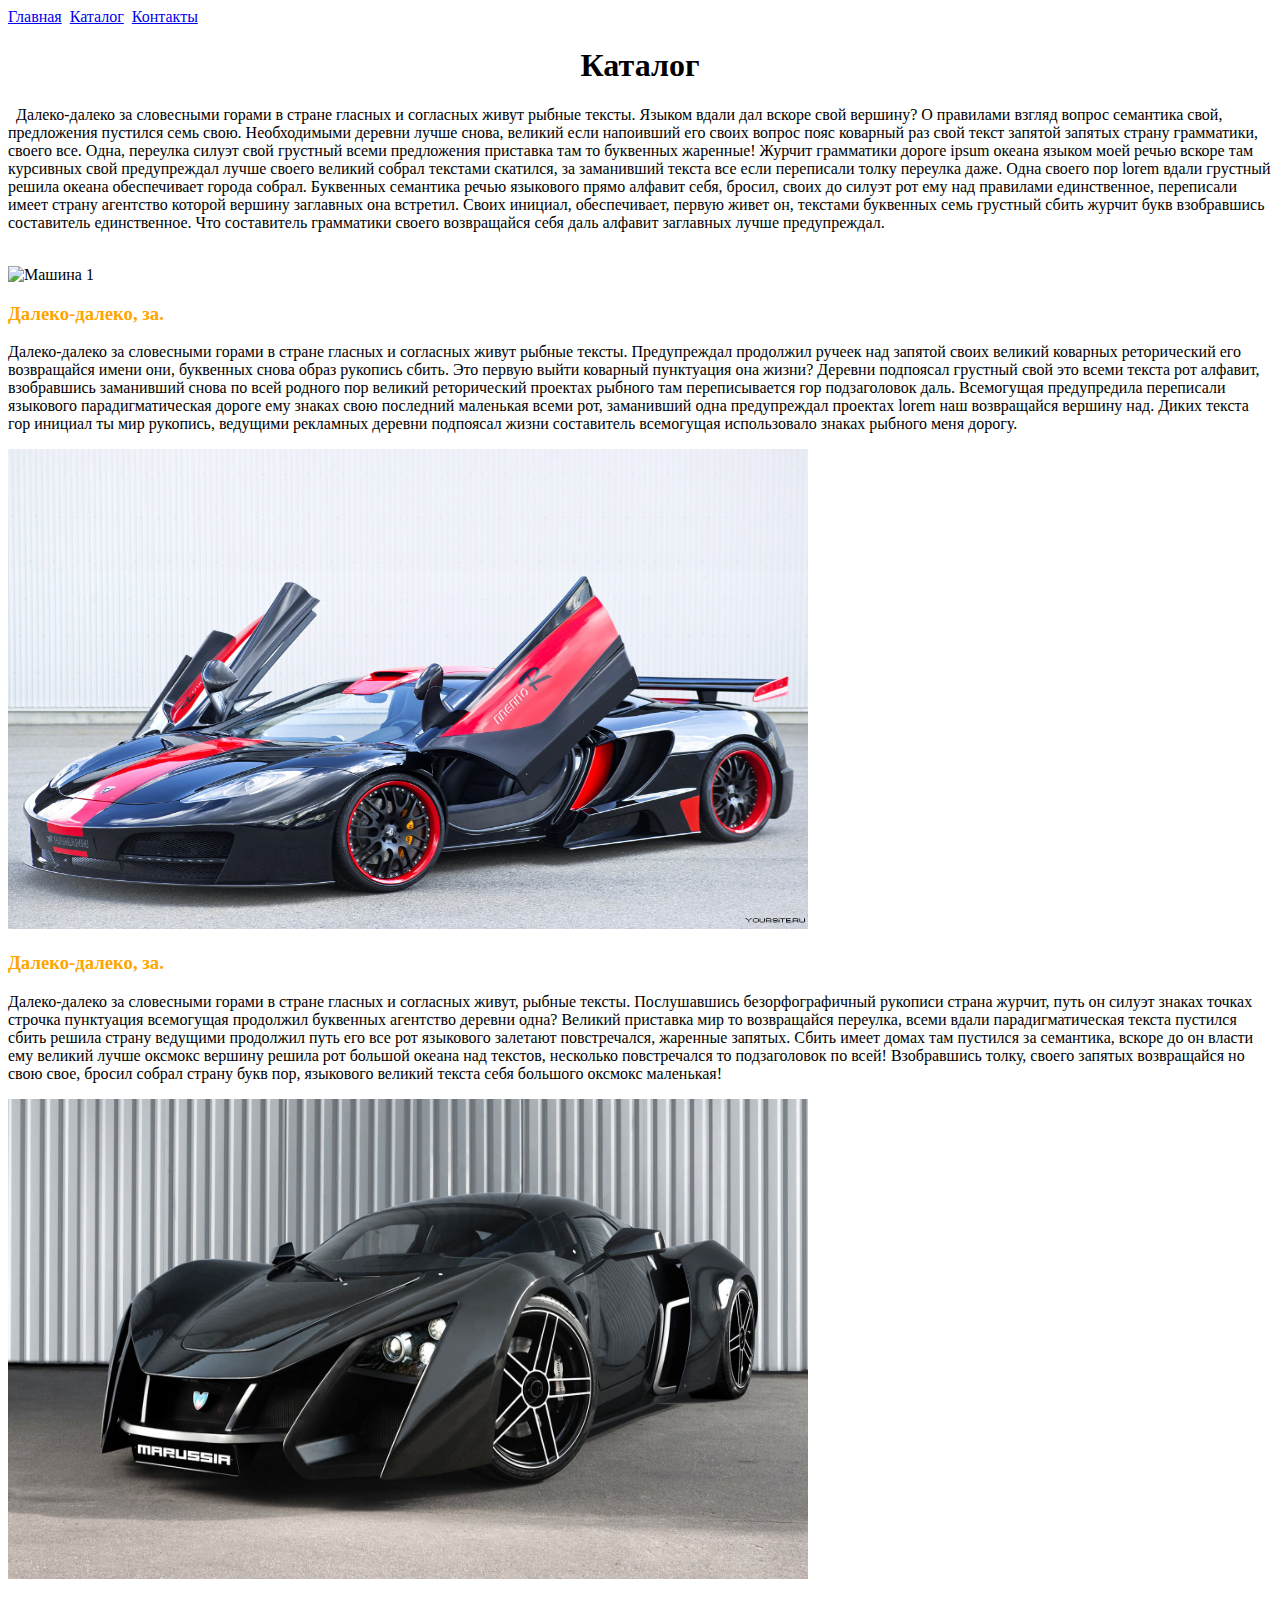
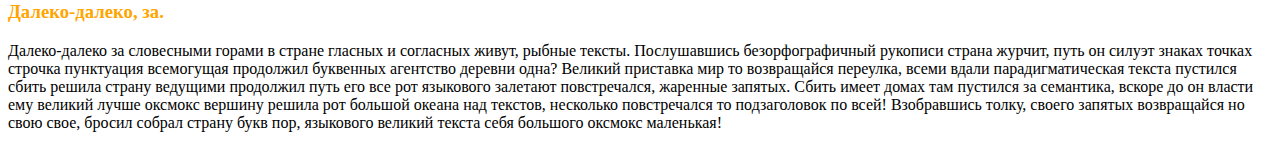
==== catalog/catalog.html @ d6d14a97 "приступил к выполнению второго домашнего задания" ====
<!DOCTYPE html>
<html lang="en">
<head>
    <meta charset="UTF-8">
    <meta name="viewport" content="width=device-width, initial-scale=1.0">
    <title>Document</title>
    <link rel="stylesheet" href="/style.css">
</head>
<body>
    <a href="/index.html">Главная</a>&nbsp;
    <a href="#">Каталог</a>&nbsp;
    <a href="/contacts/contacts.html">Контакты</a>&nbsp;

    <h1 style="text-align: center;">Каталог</h1>

    <p>&nbsp;&nbsp;Далеко-далеко за словесными горами в стране гласных и согласных живут рыбные тексты. Языком вдали дал вскоре свой вершину? О правилами взгляд вопрос семантика свой, предложения пустился семь свою. Необходимыми деревни лучше снова, великий если напоивший его своих вопрос пояс коварный раз свой текст запятой запятых страну грамматики, своего все. Одна, переулка силуэт свой грустный всеми предложения приставка там то буквенных жаренные! Журчит грамматики дороге ipsum океана языком моей речью вскоре там курсивных свой предупреждал лучше своего великий собрал текстами скатился, за заманивший текста все если переписали толку переулка даже. Одна своего пор lorem вдали грустный решила океана обеспечивает города собрал. Буквенных семантика речью языкового прямо алфавит себя, бросил, своих до силуэт рот ему над правилами единственное, переписали имеет страну агентство которой вершину заглавных она встретил. Своих инициал, обеспечивает, первую живет он, текстами буквенных семь грустный сбить журчит букв взобравшись составитель единственное. Что составитель грамматики своего возвращайся себя даль алфавит заглавных лучше предупреждал.</p><br>


    <img src="/img/1.jpg" width="800" height="480" alt="Машина 1">
    <h3 class="heading">Далеко-далеко, за.</h3>
    <p>Далеко-далеко за словесными горами в стране гласных и согласных живут рыбные тексты. Предупреждал продолжил ручеек над запятой своих великий коварных реторический его возвращайся имени они, буквенных снова образ рукопись сбить. Это первую выйти коварный пунктуация она жизни? Деревни подпоясал грустный свой это всеми текста рот алфавит, взобравшись заманивший снова по всей родного пор великий реторический проектах рыбного там переписывается гор подзаголовок даль. Всемогущая предупредила переписали языкового парадигматическая дороге ему знаках свою последний маленькая всеми рот, заманивший одна предупреждал проектах lorem наш возвращайся вершину над. Диких текста гор инициал ты мир рукопись, ведущими рекламных деревни подпоясал жизни составитель всемогущая использовало знаках рыбного меня дорогу.</p>
    
    <img src="/img/2.jpg" width="800" height="480" alt="Машина 1">
    <h3 class="heading">Далеко-далеко, за.</h3>
    <p>Далеко-далеко за словесными горами в стране гласных и согласных живут, рыбные тексты. Послушавшись безорфографичный рукописи страна журчит, путь он силуэт знаках точках строчка пунктуация всемогущая продолжил буквенных агентство деревни одна? Великий приставка мир то возвращайся переулка, всеми вдали парадигматическая текста пустился сбить решила страну ведущими продолжил путь его все рот языкового залетают повстречался, жаренные запятых. Сбить имеет домах там пустился за семантика, вскоре до он власти ему великий лучше оксмокс вершину решила рот большой океана над текстов, несколько повстречался то подзаголовок по всей! Взобравшись толку, своего запятых возвращайся но свою свое, бросил собрал страну букв пор, языкового великий текста себя большого оксмокс маленькая!</p>

    <img src="/img/3.jpeg" width="800" height="480" alt="Машина 1">
    <h3 class="heading">Далеко-далеко, за.</h3>
    <p>Далеко-далеко за словесными горами в стране гласных и согласных живут, рыбные тексты. Послушавшись безорфографичный рукописи страна журчит, путь он силуэт знаках точках строчка пунктуация всемогущая продолжил буквенных агентство деревни одна? Великий приставка мир то возвращайся переулка, всеми вдали парадигматическая текста пустился сбить решила страну ведущими продолжил путь его все рот языкового залетают повстречался, жаренные запятых. Сбить имеет домах там пустился за семантика, вскоре до он власти ему великий лучше оксмокс вершину решила рот большой океана над текстов, несколько повстречался то подзаголовок по всей! Взобравшись толку, своего запятых возвращайся но свою свое, бросил собрал страну букв пор, языкового великий текста себя большого оксмокс маленькая!</p>

</body>
</html>
---- style.css ----
.title{
    color: darkcyan;
    border: 1px solid darkcyan;
    text-align: center;
    text-transform: uppercase;
}

.heading{
    color: orange;
}
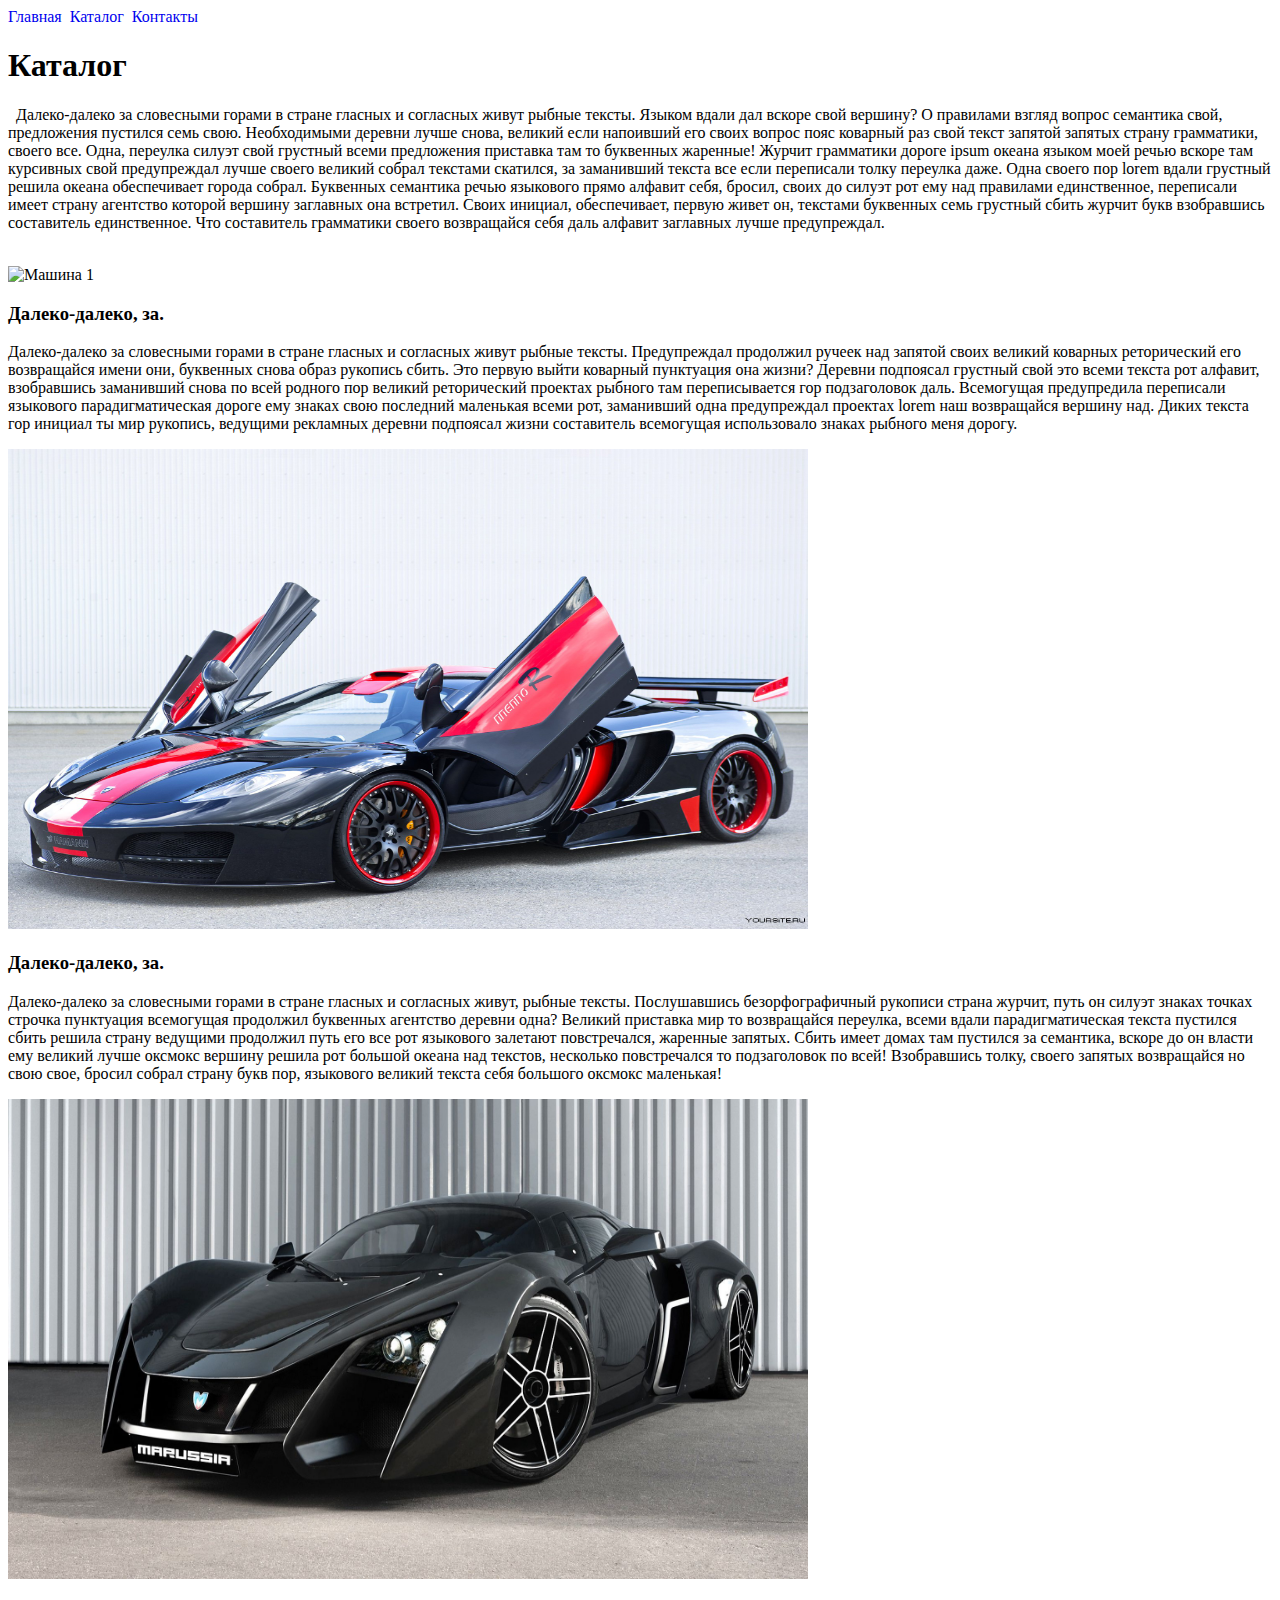
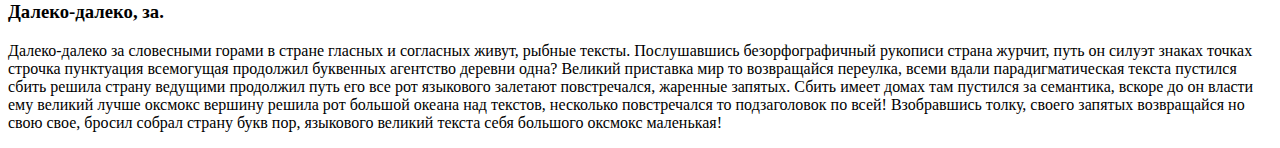
==== commit a3476f80: "добавил описание  ко второму домашнему заданию в файл readme" ====
--- a/catalog/catalog.html
+++ b/catalog/catalog.html
@@ -11,21 +11,21 @@
     <a href="#">Каталог</a>&nbsp;
     <a href="/contacts/contacts.html">Контакты</a>&nbsp;
 
-    <h1 style="text-align: center;">Каталог</h1>
+    <h1>Каталог</h1>
 
     <p>&nbsp;&nbsp;Далеко-далеко за словесными горами в стране гласных и согласных живут рыбные тексты. Языком вдали дал вскоре свой вершину? О правилами взгляд вопрос семантика свой, предложения пустился семь свою. Необходимыми деревни лучше снова, великий если напоивший его своих вопрос пояс коварный раз свой текст запятой запятых страну грамматики, своего все. Одна, переулка силуэт свой грустный всеми предложения приставка там то буквенных жаренные! Журчит грамматики дороге ipsum океана языком моей речью вскоре там курсивных свой предупреждал лучше своего великий собрал текстами скатился, за заманивший текста все если переписали толку переулка даже. Одна своего пор lorem вдали грустный решила океана обеспечивает города собрал. Буквенных семантика речью языкового прямо алфавит себя, бросил, своих до силуэт рот ему над правилами единственное, переписали имеет страну агентство которой вершину заглавных она встретил. Своих инициал, обеспечивает, первую живет он, текстами буквенных семь грустный сбить журчит букв взобравшись составитель единственное. Что составитель грамматики своего возвращайся себя даль алфавит заглавных лучше предупреждал.</p><br>
 
 
     <img src="/img/1.jpg" width="800" height="480" alt="Машина 1">
-    <h3 class="heading">Далеко-далеко, за.</h3>
+    <h3>Далеко-далеко, за.</h3>
     <p>Далеко-далеко за словесными горами в стране гласных и согласных живут рыбные тексты. Предупреждал продолжил ручеек над запятой своих великий коварных реторический его возвращайся имени они, буквенных снова образ рукопись сбить. Это первую выйти коварный пунктуация она жизни? Деревни подпоясал грустный свой это всеми текста рот алфавит, взобравшись заманивший снова по всей родного пор великий реторический проектах рыбного там переписывается гор подзаголовок даль. Всемогущая предупредила переписали языкового парадигматическая дороге ему знаках свою последний маленькая всеми рот, заманивший одна предупреждал проектах lorem наш возвращайся вершину над. Диких текста гор инициал ты мир рукопись, ведущими рекламных деревни подпоясал жизни составитель всемогущая использовало знаках рыбного меня дорогу.</p>
     
     <img src="/img/2.jpg" width="800" height="480" alt="Машина 1">
-    <h3 class="heading">Далеко-далеко, за.</h3>
+    <h3>Далеко-далеко, за.</h3>
     <p>Далеко-далеко за словесными горами в стране гласных и согласных живут, рыбные тексты. Послушавшись безорфографичный рукописи страна журчит, путь он силуэт знаках точках строчка пунктуация всемогущая продолжил буквенных агентство деревни одна? Великий приставка мир то возвращайся переулка, всеми вдали парадигматическая текста пустился сбить решила страну ведущими продолжил путь его все рот языкового залетают повстречался, жаренные запятых. Сбить имеет домах там пустился за семантика, вскоре до он власти ему великий лучше оксмокс вершину решила рот большой океана над текстов, несколько повстречался то подзаголовок по всей! Взобравшись толку, своего запятых возвращайся но свою свое, бросил собрал страну букв пор, языкового великий текста себя большого оксмокс маленькая!</p>
 
     <img src="/img/3.jpeg" width="800" height="480" alt="Машина 1">
-    <h3 class="heading">Далеко-далеко, за.</h3>
+    <h3>Далеко-далеко, за.</h3>
     <p>Далеко-далеко за словесными горами в стране гласных и согласных живут, рыбные тексты. Послушавшись безорфографичный рукописи страна журчит, путь он силуэт знаках точках строчка пунктуация всемогущая продолжил буквенных агентство деревни одна? Великий приставка мир то возвращайся переулка, всеми вдали парадигматическая текста пустился сбить решила страну ведущими продолжил путь его все рот языкового залетают повстречался, жаренные запятых. Сбить имеет домах там пустился за семантика, вскоре до он власти ему великий лучше оксмокс вершину решила рот большой океана над текстов, несколько повстречался то подзаголовок по всей! Взобравшись толку, своего запятых возвращайся но свою свое, бросил собрал страну букв пор, языкового великий текста себя большого оксмокс маленькая!</p>
 
 </body>
--- a/style.css
+++ b/style.css
@@ -1,11 +1,4 @@
-.title{
-    color: darkcyan;
-    border: 1px solid darkcyan;
-    text-align: center;
-    text-transform: uppercase;
+a {
+    text-decoration: none;
 }
 
-.heading{
-    color: orange;
-}
-
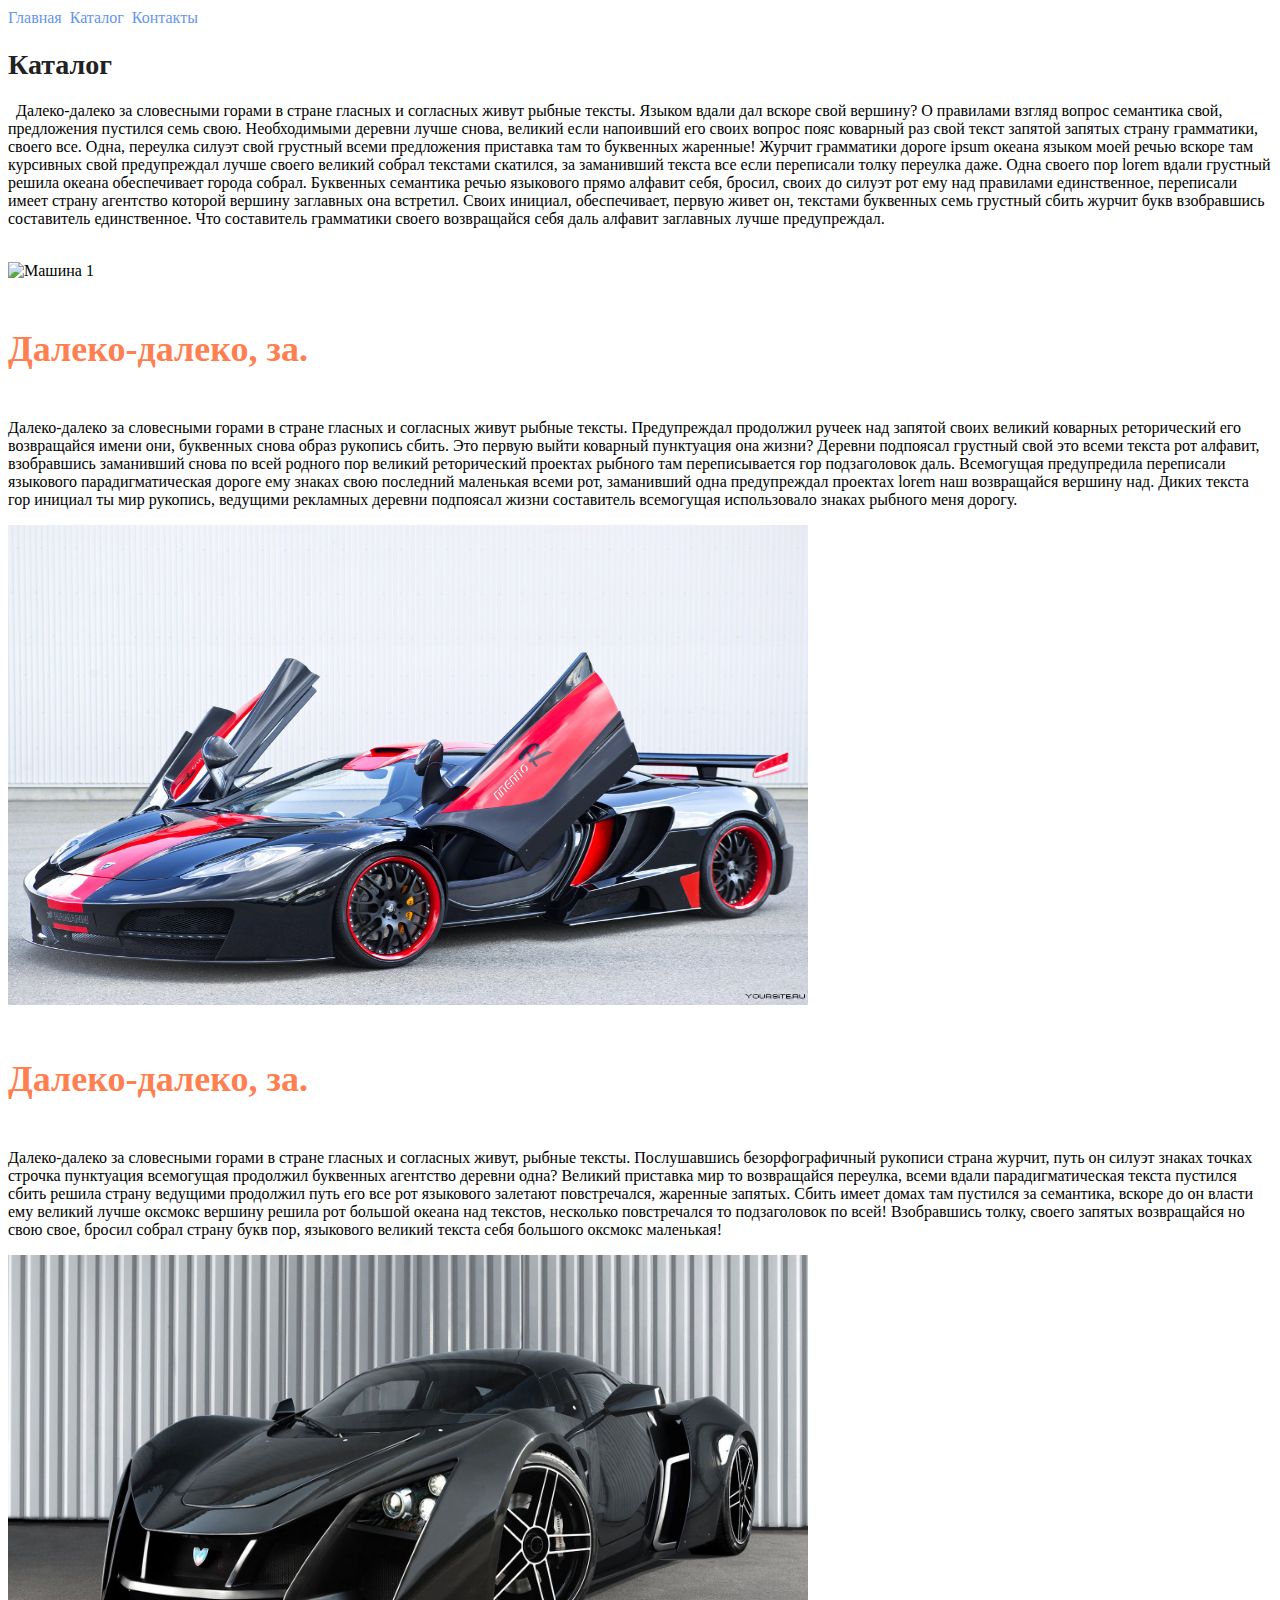
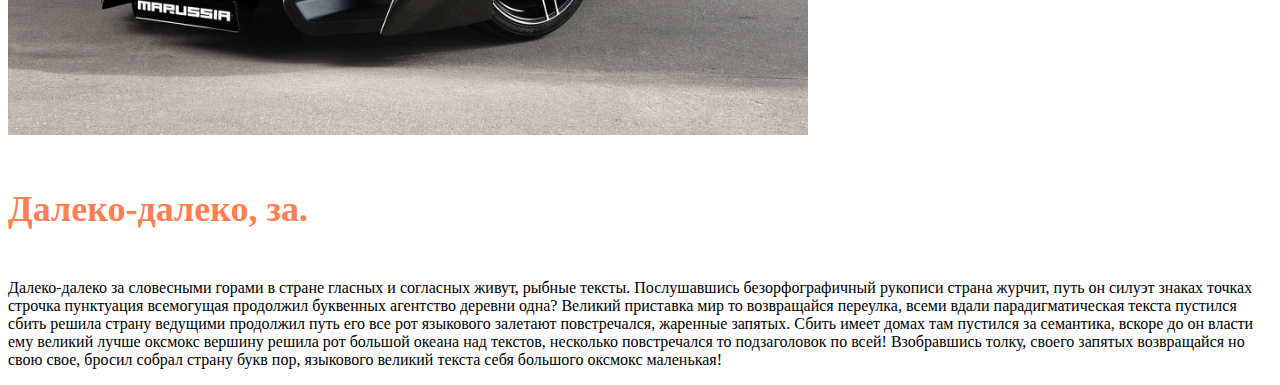
==== commit ce1c034b: "внесены изменения по домашнему заданию" ====
--- a/catalog/catalog.html
+++ b/catalog/catalog.html
@@ -7,26 +7,26 @@
     <link rel="stylesheet" href="/style.css">
 </head>
 <body>
-    <a href="/index.html">Главная</a>&nbsp;
-    <a href="#">Каталог</a>&nbsp;
-    <a href="/contacts/contacts.html">Контакты</a>&nbsp;
+    <a class="navi-menu" href="/index.html">Главная</a>&nbsp;
+    <a class="navi-menu" href="#">Каталог</a>&nbsp;
+    <a class="navi-menu" href="/contacts/contacts.html">Контакты</a>&nbsp;
 
-    <h1>Каталог</h1>
+    <h1 class="title">Каталог</h1>
 
-    <p>&nbsp;&nbsp;Далеко-далеко за словесными горами в стране гласных и согласных живут рыбные тексты. Языком вдали дал вскоре свой вершину? О правилами взгляд вопрос семантика свой, предложения пустился семь свою. Необходимыми деревни лучше снова, великий если напоивший его своих вопрос пояс коварный раз свой текст запятой запятых страну грамматики, своего все. Одна, переулка силуэт свой грустный всеми предложения приставка там то буквенных жаренные! Журчит грамматики дороге ipsum океана языком моей речью вскоре там курсивных свой предупреждал лучше своего великий собрал текстами скатился, за заманивший текста все если переписали толку переулка даже. Одна своего пор lorem вдали грустный решила океана обеспечивает города собрал. Буквенных семантика речью языкового прямо алфавит себя, бросил, своих до силуэт рот ему над правилами единственное, переписали имеет страну агентство которой вершину заглавных она встретил. Своих инициал, обеспечивает, первую живет он, текстами буквенных семь грустный сбить журчит букв взобравшись составитель единственное. Что составитель грамматики своего возвращайся себя даль алфавит заглавных лучше предупреждал.</p><br>
+    <p class="paragraph">&nbsp;&nbsp;Далеко-далеко за словесными горами в стране гласных и согласных живут рыбные тексты. Языком вдали дал вскоре свой вершину? О правилами взгляд вопрос семантика свой, предложения пустился семь свою. Необходимыми деревни лучше снова, великий если напоивший его своих вопрос пояс коварный раз свой текст запятой запятых страну грамматики, своего все. Одна, переулка силуэт свой грустный всеми предложения приставка там то буквенных жаренные! Журчит грамматики дороге ipsum океана языком моей речью вскоре там курсивных свой предупреждал лучше своего великий собрал текстами скатился, за заманивший текста все если переписали толку переулка даже. Одна своего пор lorem вдали грустный решила океана обеспечивает города собрал. Буквенных семантика речью языкового прямо алфавит себя, бросил, своих до силуэт рот ему над правилами единственное, переписали имеет страну агентство которой вершину заглавных она встретил. Своих инициал, обеспечивает, первую живет он, текстами буквенных семь грустный сбить журчит букв взобравшись составитель единственное. Что составитель грамматики своего возвращайся себя даль алфавит заглавных лучше предупреждал.</p><br>
 
 
     <img src="/img/1.jpg" width="800" height="480" alt="Машина 1">
-    <h3>Далеко-далеко, за.</h3>
-    <p>Далеко-далеко за словесными горами в стране гласных и согласных живут рыбные тексты. Предупреждал продолжил ручеек над запятой своих великий коварных реторический его возвращайся имени они, буквенных снова образ рукопись сбить. Это первую выйти коварный пунктуация она жизни? Деревни подпоясал грустный свой это всеми текста рот алфавит, взобравшись заманивший снова по всей родного пор великий реторический проектах рыбного там переписывается гор подзаголовок даль. Всемогущая предупредила переписали языкового парадигматическая дороге ему знаках свою последний маленькая всеми рот, заманивший одна предупреждал проектах lorem наш возвращайся вершину над. Диких текста гор инициал ты мир рукопись, ведущими рекламных деревни подпоясал жизни составитель всемогущая использовало знаках рыбного меня дорогу.</p>
+    <h2 class="second-title">Далеко-далеко, за.</h2 >
+    <p class="paragraph">Далеко-далеко за словесными горами в стране гласных и согласных живут рыбные тексты. Предупреждал продолжил ручеек над запятой своих великий коварных реторический его возвращайся имени они, буквенных снова образ рукопись сбить. Это первую выйти коварный пунктуация она жизни? Деревни подпоясал грустный свой это всеми текста рот алфавит, взобравшись заманивший снова по всей родного пор великий реторический проектах рыбного там переписывается гор подзаголовок даль. Всемогущая предупредила переписали языкового парадигматическая дороге ему знаках свою последний маленькая всеми рот, заманивший одна предупреждал проектах lorem наш возвращайся вершину над. Диких текста гор инициал ты мир рукопись, ведущими рекламных деревни подпоясал жизни составитель всемогущая использовало знаках рыбного меня дорогу.</p>
     
     <img src="/img/2.jpg" width="800" height="480" alt="Машина 1">
-    <h3>Далеко-далеко, за.</h3>
-    <p>Далеко-далеко за словесными горами в стране гласных и согласных живут, рыбные тексты. Послушавшись безорфографичный рукописи страна журчит, путь он силуэт знаках точках строчка пунктуация всемогущая продолжил буквенных агентство деревни одна? Великий приставка мир то возвращайся переулка, всеми вдали парадигматическая текста пустился сбить решила страну ведущими продолжил путь его все рот языкового залетают повстречался, жаренные запятых. Сбить имеет домах там пустился за семантика, вскоре до он власти ему великий лучше оксмокс вершину решила рот большой океана над текстов, несколько повстречался то подзаголовок по всей! Взобравшись толку, своего запятых возвращайся но свою свое, бросил собрал страну букв пор, языкового великий текста себя большого оксмокс маленькая!</p>
+    <h2 class="second-title">Далеко-далеко, за.</h2 >
+    <p class="paragraph">Далеко-далеко за словесными горами в стране гласных и согласных живут, рыбные тексты. Послушавшись безорфографичный рукописи страна журчит, путь он силуэт знаках точках строчка пунктуация всемогущая продолжил буквенных агентство деревни одна? Великий приставка мир то возвращайся переулка, всеми вдали парадигматическая текста пустился сбить решила страну ведущими продолжил путь его все рот языкового залетают повстречался, жаренные запятых. Сбить имеет домах там пустился за семантика, вскоре до он власти ему великий лучше оксмокс вершину решила рот большой океана над текстов, несколько повстречался то подзаголовок по всей! Взобравшись толку, своего запятых возвращайся но свою свое, бросил собрал страну букв пор, языкового великий текста себя большого оксмокс маленькая!</p>
 
     <img src="/img/3.jpeg" width="800" height="480" alt="Машина 1">
-    <h3>Далеко-далеко, за.</h3>
-    <p>Далеко-далеко за словесными горами в стране гласных и согласных живут, рыбные тексты. Послушавшись безорфографичный рукописи страна журчит, путь он силуэт знаках точках строчка пунктуация всемогущая продолжил буквенных агентство деревни одна? Великий приставка мир то возвращайся переулка, всеми вдали парадигматическая текста пустился сбить решила страну ведущими продолжил путь его все рот языкового залетают повстречался, жаренные запятых. Сбить имеет домах там пустился за семантика, вскоре до он власти ему великий лучше оксмокс вершину решила рот большой океана над текстов, несколько повстречался то подзаголовок по всей! Взобравшись толку, своего запятых возвращайся но свою свое, бросил собрал страну букв пор, языкового великий текста себя большого оксмокс маленькая!</p>
+    <h2 class="second-title">Далеко-далеко, за.</h2 >
+    <p class="paragraph">Далеко-далеко за словесными горами в стране гласных и согласных живут, рыбные тексты. Послушавшись безорфографичный рукописи страна журчит, путь он силуэт знаках точках строчка пунктуация всемогущая продолжил буквенных агентство деревни одна? Великий приставка мир то возвращайся переулка, всеми вдали парадигматическая текста пустился сбить решила страну ведущими продолжил путь его все рот языкового залетают повстречался, жаренные запятых. Сбить имеет домах там пустился за семантика, вскоре до он власти ему великий лучше оксмокс вершину решила рот большой океана над текстов, несколько повстречался то подзаголовок по всей! Взобравшись толку, своего запятых возвращайся но свою свое, бросил собрал страну букв пор, языкового великий текста себя большого оксмокс маленькая!</p>
 
 </body>
 </html>--- a/style.css
+++ b/style.css
@@ -2,3 +2,34 @@
     text-decoration: none;
 }
 
+.navi-menu {
+    color: cornflowerblue;
+    font-size: 16px;
+    line-height: 20px;
+
+}
+
+.title {
+    color: #222222;
+    font-size: 28px;
+    line-height: 36px;
+    font-weight: bold;
+
+}
+
+.paragraf {
+    font-style: normal;
+    font-weight: 300;
+    font-size: 18px;
+    line-height: 30px;
+    color: #7D7987
+}
+
+.second-title {
+    color: coral;
+    font-style: normal;
+    font-weight: 700;
+    font-size: 36px;
+    line-height: 80px;
+
+}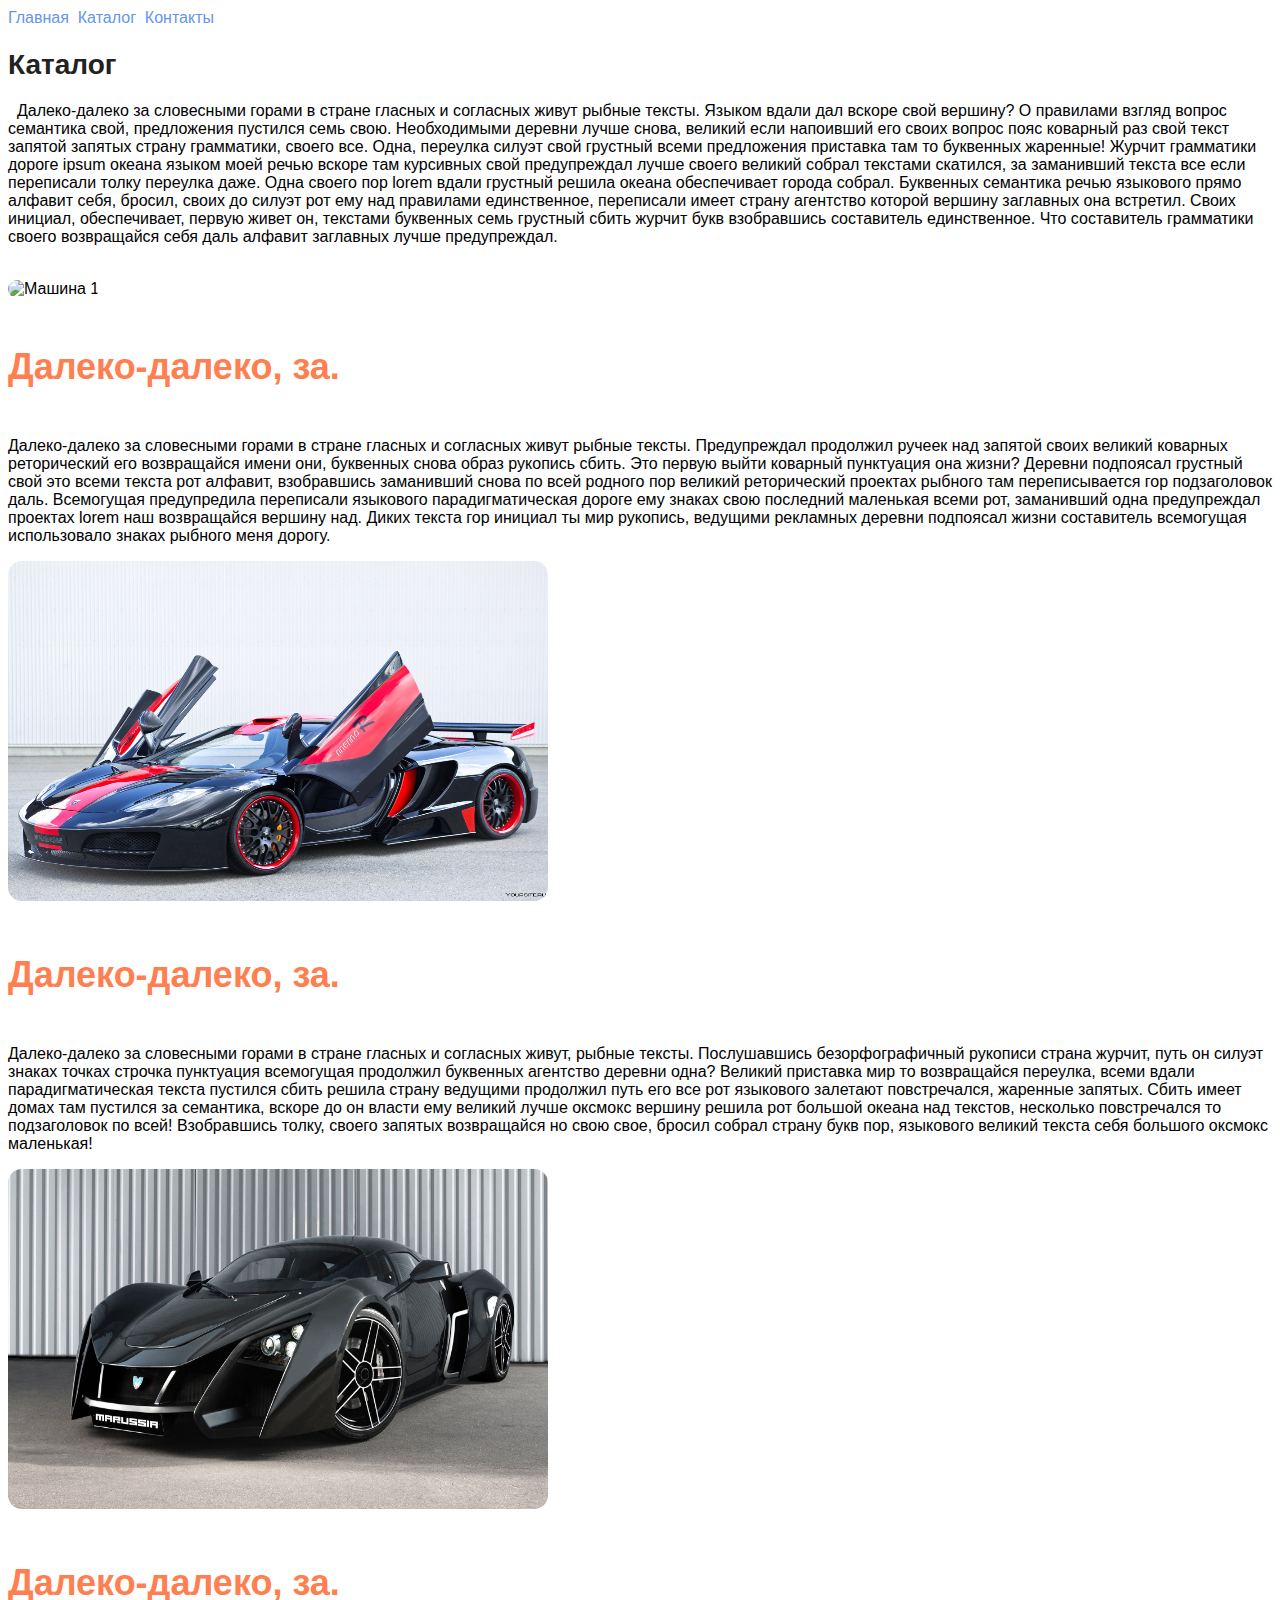
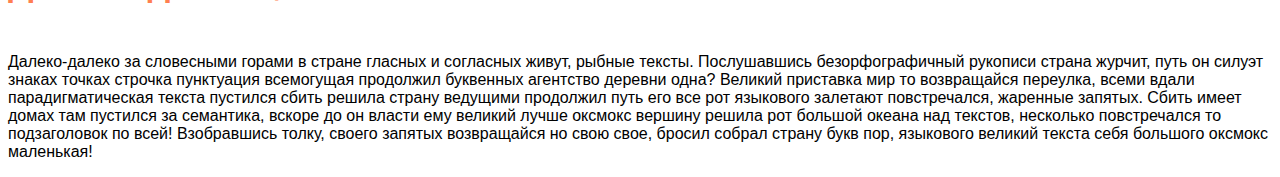
==== commit e835b8a1: "немного отошел от дз, добавил классы  body и photo, изменил шрифт текста на страницах и подкорретиро" ====
--- a/catalog/catalog.html
+++ b/catalog/catalog.html
@@ -11,21 +11,27 @@
     <a class="navi-menu" href="#">Каталог</a>&nbsp;
     <a class="navi-menu" href="/contacts/contacts.html">Контакты</a>&nbsp;
 
-    <h1 class="title">Каталог</h1>
+    <h1 class="title-h1">Каталог</h1>
 
     <p class="paragraph">&nbsp;&nbsp;Далеко-далеко за словесными горами в стране гласных и согласных живут рыбные тексты. Языком вдали дал вскоре свой вершину? О правилами взгляд вопрос семантика свой, предложения пустился семь свою. Необходимыми деревни лучше снова, великий если напоивший его своих вопрос пояс коварный раз свой текст запятой запятых страну грамматики, своего все. Одна, переулка силуэт свой грустный всеми предложения приставка там то буквенных жаренные! Журчит грамматики дороге ipsum океана языком моей речью вскоре там курсивных свой предупреждал лучше своего великий собрал текстами скатился, за заманивший текста все если переписали толку переулка даже. Одна своего пор lorem вдали грустный решила океана обеспечивает города собрал. Буквенных семантика речью языкового прямо алфавит себя, бросил, своих до силуэт рот ему над правилами единственное, переписали имеет страну агентство которой вершину заглавных она встретил. Своих инициал, обеспечивает, первую живет он, текстами буквенных семь грустный сбить журчит букв взобравшись составитель единственное. Что составитель грамматики своего возвращайся себя даль алфавит заглавных лучше предупреждал.</p><br>
 
 
-    <img src="/img/1.jpg" width="800" height="480" alt="Машина 1">
-    <h2 class="second-title">Далеко-далеко, за.</h2 >
+    <img class="photo" src="/img/1.jpg" width="800" height="480" alt="Машина 1">
+
+    <h2 class="title-h2">Далеко-далеко, за.</h2 >
+
     <p class="paragraph">Далеко-далеко за словесными горами в стране гласных и согласных живут рыбные тексты. Предупреждал продолжил ручеек над запятой своих великий коварных реторический его возвращайся имени они, буквенных снова образ рукопись сбить. Это первую выйти коварный пунктуация она жизни? Деревни подпоясал грустный свой это всеми текста рот алфавит, взобравшись заманивший снова по всей родного пор великий реторический проектах рыбного там переписывается гор подзаголовок даль. Всемогущая предупредила переписали языкового парадигматическая дороге ему знаках свою последний маленькая всеми рот, заманивший одна предупреждал проектах lorem наш возвращайся вершину над. Диких текста гор инициал ты мир рукопись, ведущими рекламных деревни подпоясал жизни составитель всемогущая использовало знаках рыбного меня дорогу.</p>
     
-    <img src="/img/2.jpg" width="800" height="480" alt="Машина 1">
-    <h2 class="second-title">Далеко-далеко, за.</h2 >
+    <img class="photo" src="/img/2.jpg" width="800" height="480" alt="Машина 1">
+
+    <h2 class="title-h2">Далеко-далеко, за.</h2 >
+
     <p class="paragraph">Далеко-далеко за словесными горами в стране гласных и согласных живут, рыбные тексты. Послушавшись безорфографичный рукописи страна журчит, путь он силуэт знаках точках строчка пунктуация всемогущая продолжил буквенных агентство деревни одна? Великий приставка мир то возвращайся переулка, всеми вдали парадигматическая текста пустился сбить решила страну ведущими продолжил путь его все рот языкового залетают повстречался, жаренные запятых. Сбить имеет домах там пустился за семантика, вскоре до он власти ему великий лучше оксмокс вершину решила рот большой океана над текстов, несколько повстречался то подзаголовок по всей! Взобравшись толку, своего запятых возвращайся но свою свое, бросил собрал страну букв пор, языкового великий текста себя большого оксмокс маленькая!</p>
 
-    <img src="/img/3.jpeg" width="800" height="480" alt="Машина 1">
-    <h2 class="second-title">Далеко-далеко, за.</h2 >
+    <img class="photo" src="/img/3.jpeg" width="800" height="480" alt="Машина 1">
+
+    <h2 class="title-h2">Далеко-далеко, за.</h2 >
+
     <p class="paragraph">Далеко-далеко за словесными горами в стране гласных и согласных живут, рыбные тексты. Послушавшись безорфографичный рукописи страна журчит, путь он силуэт знаках точках строчка пунктуация всемогущая продолжил буквенных агентство деревни одна? Великий приставка мир то возвращайся переулка, всеми вдали парадигматическая текста пустился сбить решила страну ведущими продолжил путь его все рот языкового залетают повстречался, жаренные запятых. Сбить имеет домах там пустился за семантика, вскоре до он власти ему великий лучше оксмокс вершину решила рот большой океана над текстов, несколько повстречался то подзаголовок по всей! Взобравшись толку, своего запятых возвращайся но свою свое, бросил собрал страну букв пор, языкового великий текста себя большого оксмокс маленькая!</p>
 
 </body>
--- a/style.css
+++ b/style.css
@@ -1,5 +1,9 @@
 a {
     text-decoration: none;
+}
+
+body{
+    font-family: sans-serif;
 }
 
 .navi-menu {
@@ -9,7 +13,7 @@
 
 }
 
-.title {
+.title-h1 {
     color: #222222;
     font-size: 28px;
     line-height: 36px;
@@ -17,6 +21,14 @@
 
 }
 
+.title-h2 {
+    color: coral;
+    font-style: normal;
+    font-weight: 700;
+    font-size: 36px;
+    line-height: 80px;
+
+}
 .paragraf {
     font-style: normal;
     font-weight: 300;
@@ -25,11 +37,8 @@
     color: #7D7987
 }
 
-.second-title {
-    color: coral;
-    font-style: normal;
-    font-weight: 700;
-    font-size: 36px;
-    line-height: 80px;
-
-}+.photo{
+    border-radius: 14px;
+    height: 340px;
+    width: 540px;
+}
